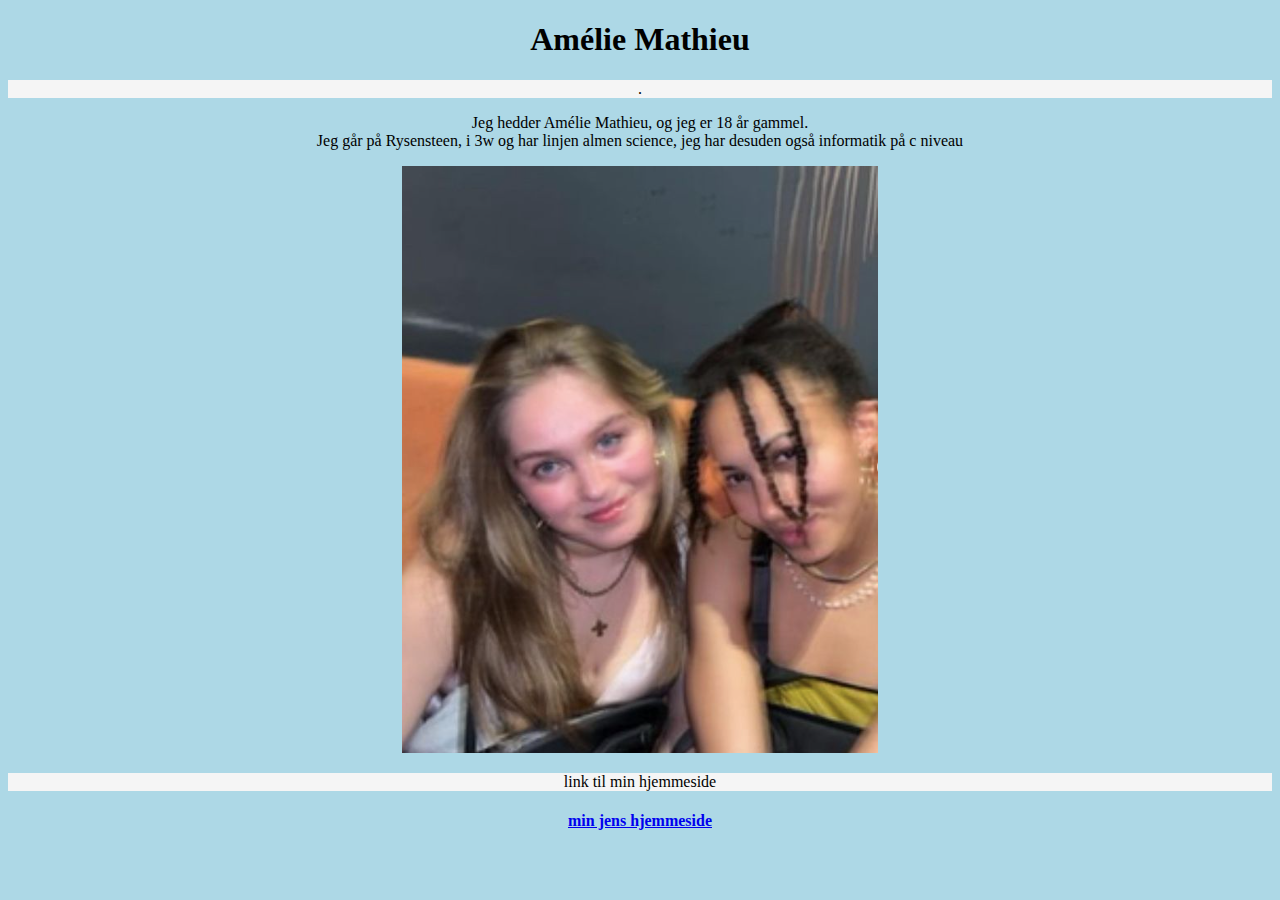
==== index.html @ 3c173ff8 "Add files via upload" ====
<!DOCTYPE html>
<html>
<head>
<meta charset="UTF-8">
<link rel="stylesheet" href="myStyle.css">
<title>MP's portfolie</title>
</head>

<body>
<h1>Amélie Mathieu</h1>
    
<p style="background-color:whitesmoke">.</p>    
    
<p>Jeg hedder Amélie Mathieu, og jeg er 18 år gammel.
<br>
Jeg går på Rysensteen, i 3w og har linjen almen science, jeg har desuden også informatik på c niveau
</p>

<img src="Amelie.jpg" alt="Amelie.jpg">


<p style="background-color:whitesmoke">link til min hjemmeside</p>

 <h4><a href="jensminven.html"> min jens hjemmeside </a>  

</body>
</html>
---- myStyle.css ----
body{background:lightblue;text-align: center}
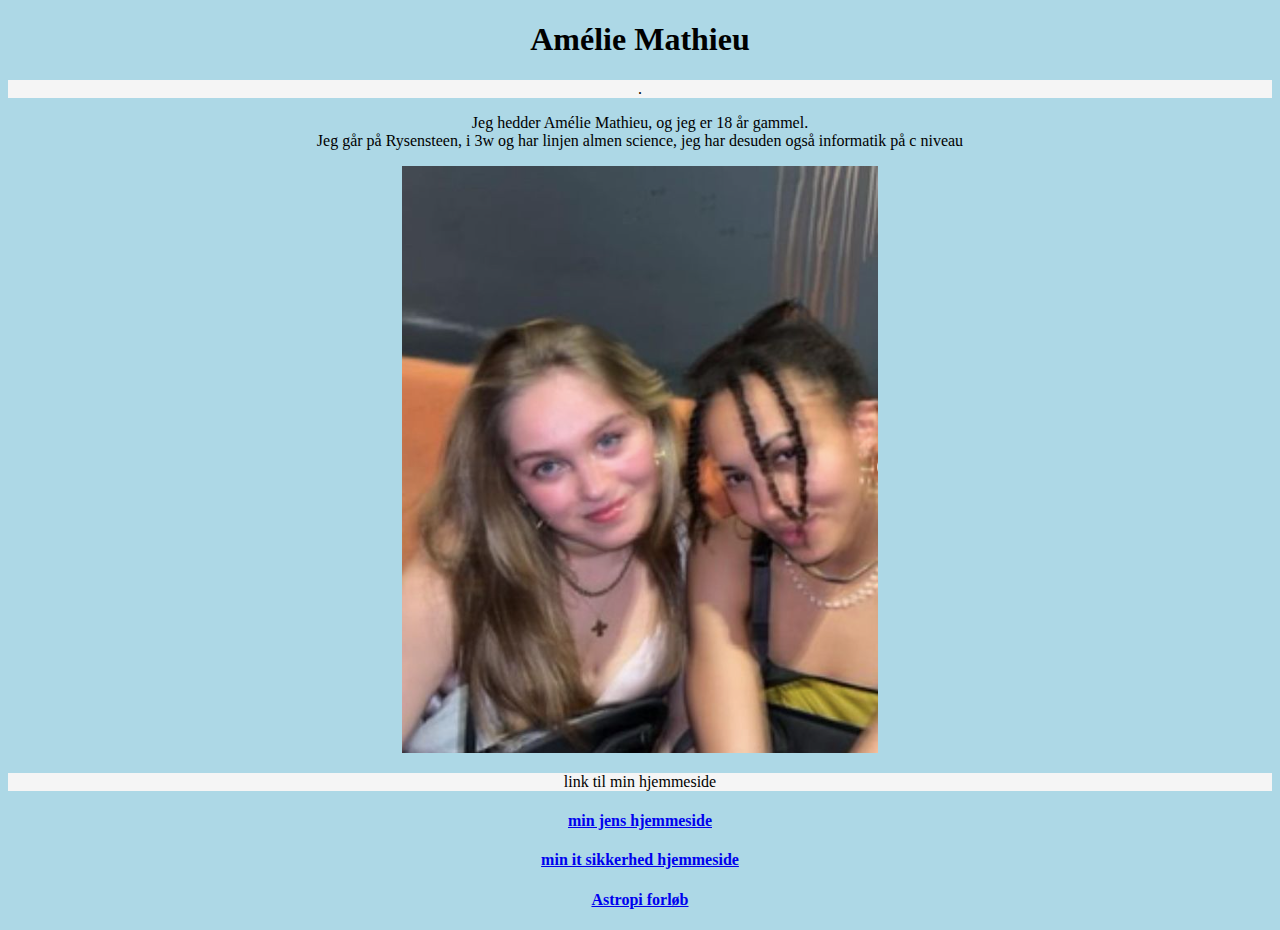
==== commit 4494d342: "Add files via upload" ====
--- a/index.html
+++ b/index.html
@@ -22,6 +22,11 @@
 <p style="background-color:whitesmoke">link til min hjemmeside</p>
 
  <h4><a href="jensminven.html"> min jens hjemmeside </a>  
+     
+     
+<h4><a href="itsikkerhed.html"> min it sikkerhed hjemmeside </a>     
+    
+ <h4><a href="astropi.html">Astropi forløb </a>    
 
 </body>
 </html>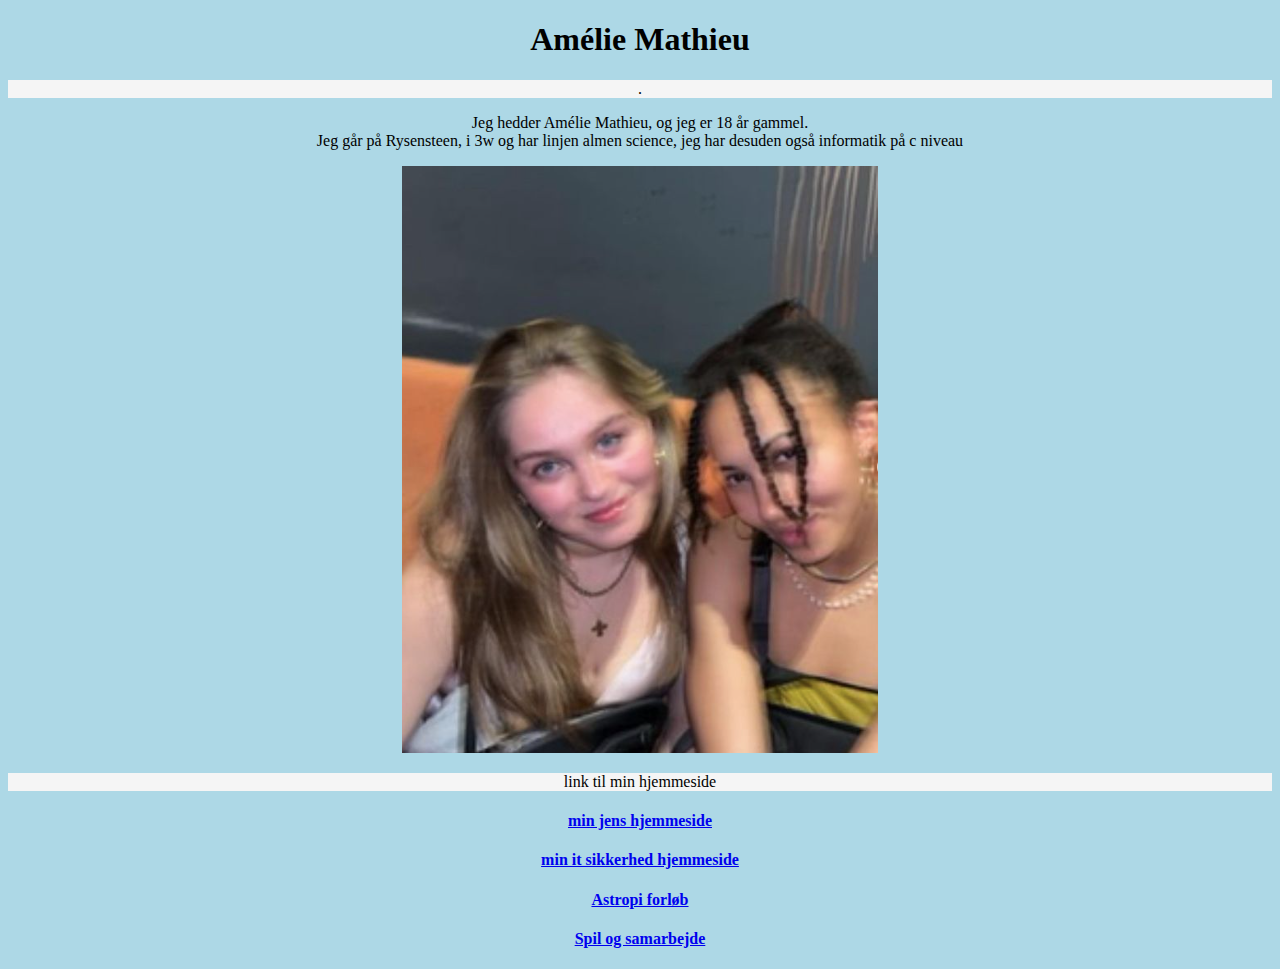
==== commit 352199ab: "Add files via upload" ====
--- a/index.html
+++ b/index.html
@@ -26,7 +26,9 @@
      
 <h4><a href="itsikkerhed.html"> min it sikkerhed hjemmeside </a>     
     
- <h4><a href="astropi.html">Astropi forløb </a>    
+ <h4><a href="astropi.html">Astropi forløb </a>   
+
+ <h4><a href="makeymakey.html"> Spil og samarbejde </a>    
 
 </body>
 </html>